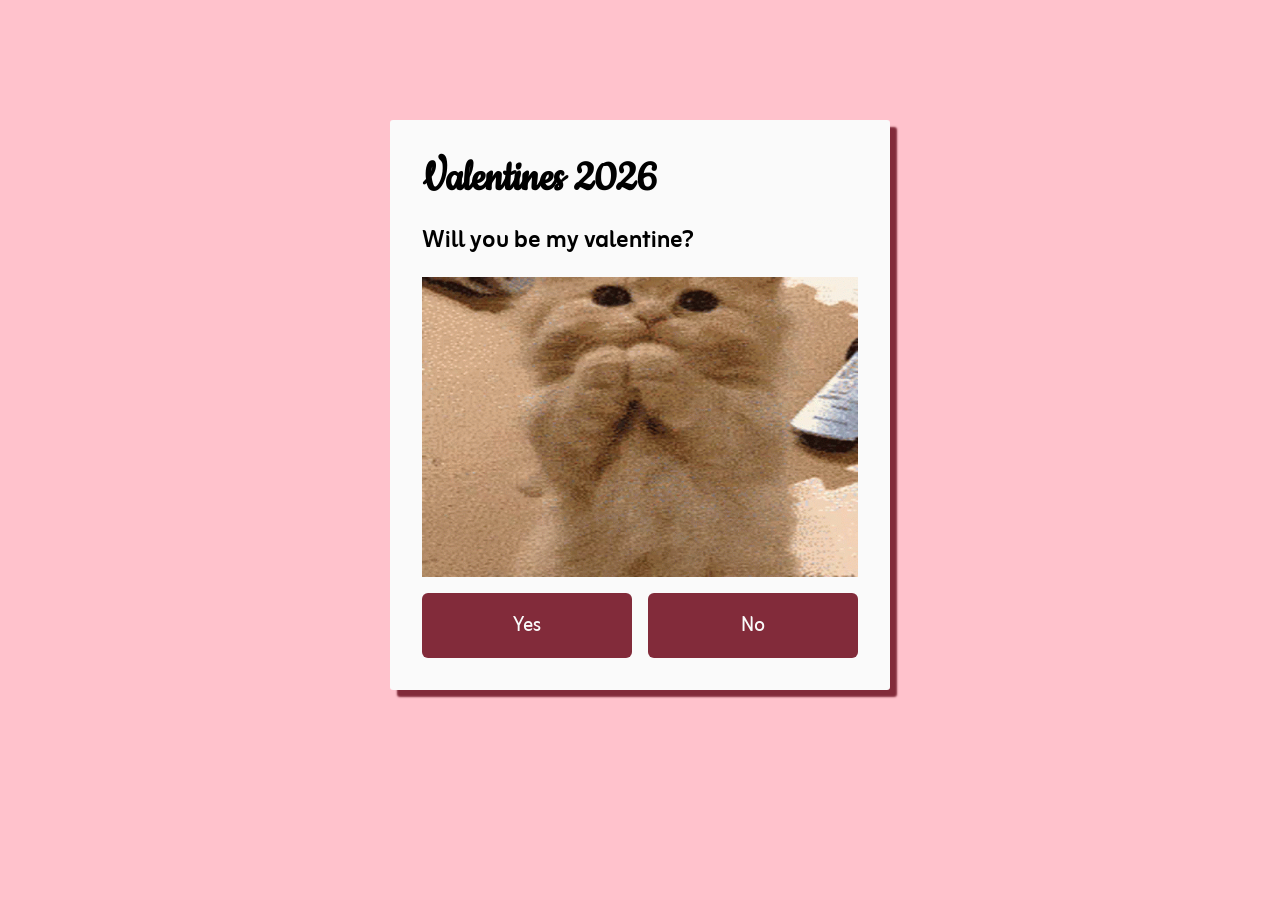
==== index.html @ 29424c4e "Add files via upload" ====
<!DOCTYPE html>
<html lang="en">
<head>
    <meta charset="UTF-8">
    <meta name="viewport" content="width=device-width, initial-scale=1.0">
    <link rel="stylesheet" href="style.css">
    <script src="main.js" defer></script>
    <title>Valentines 2026</title>
</head>
<body>
    <div class="container">
        <h1>Valentines 2026</h1>
        <div class="valentine">
            <h2>Will you be my valentine?</h2>

            <img src="gif/please-kitty.gif" alt="Kitten begging" width="100%" height="300px">

            <div class="buttons">
                <a href="yay.html">Yes</a>
                <a id="no">No</a>
            </div>
        </div>
    </div>
</body>
</html>
---- style.css ----
@import url('https://fonts.googleapis.com/css2?family=Cookie&family=Zain:ital,wght@0,200;0,300;0,400;0,700;0,800;0,900;1,300;1,400&display=swap');

:root {
    --neutral-900: hsl(0, 0%, 98%);
    --valentine-primary-400: hsl(350, 100%, 88%);
    --valentine-primary-300: hsl(350, 50%, 58%);
    --valentine-primary-200: hsl(350, 50%, 34%);

    --ff-primary: "Zain", "sans-serif";
    --ff-accent: "Cookie", "serif";

    --tran01: all 0.1s ease;
    --tran02: all 0.2s ease;
    --tran03: all 0.3s ease;
}

* {
    padding: 0;
    margin: 0;
    box-sizing: border-box;
}

body {
    display: grid;
    place-content: center;
    background: var(--valentine-primary-400);
    height: 90vh;
    font-size: 1rem;
    font-family: var(--ff-primary);
}

h1 {
    font-family: var(--ff-accent);
    font-size: 3rem;
}

.container {
    display: grid;
    background: var(--neutral-900);
    padding: 2rem;
    border-radius: 3px;
    box-shadow: 7px 7px 2px 0px var(--valentine-primary-200);
    width: 500px;
}

.container, .valentine {
    gap: 1rem;
}

.buttons.disable #no {
    display: none;
}

.buttons.disable {
    grid-template-columns: 1fr;
}

.buttons a {
    background-color: var(--valentine-primary-200);
    cursor: pointer;
    text-align: center;
    padding: 1rem;
    border-radius: 6px;
    font-size: 1.25rem;
    text-decoration: none;
    color: var(--neutral-900);
}

.buttons a:hover {
    background-color: var(--valentine-primary-300);
}

.buttons {
    display: grid;
    grid-template-columns: repeat(2, 1fr);
    gap: 1rem;
}

.valentine {
    display: grid;
    gap: 1rem;
}
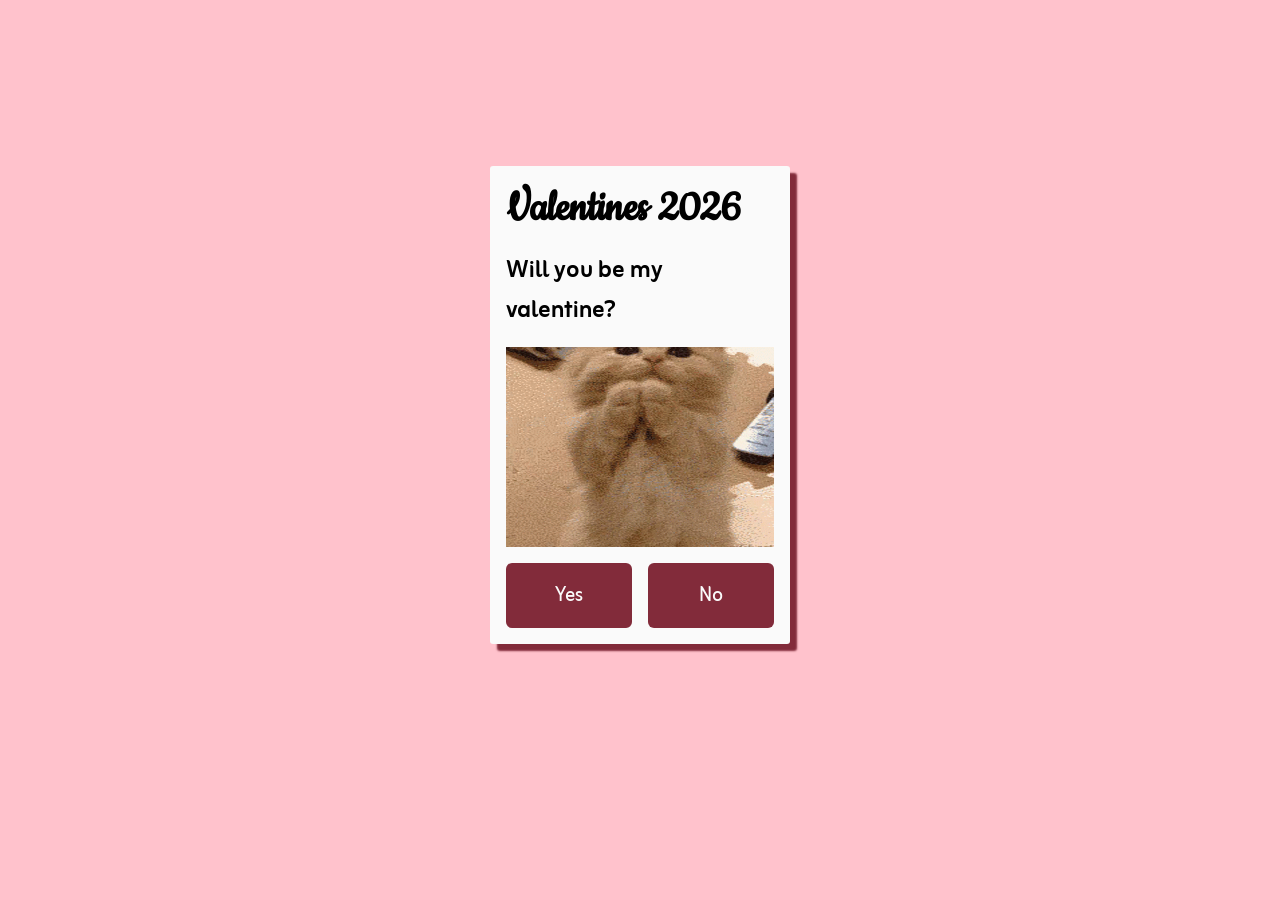
==== commit 900cb697: "Update index.html" ====
--- a/index.html
+++ b/index.html
@@ -13,7 +13,7 @@
         <div class="valentine">
             <h2>Will you be my valentine?</h2>
 
-            <img src="gif/please-kitty.gif" alt="Kitten begging" width="100%" height="300px">
+            <img src="gif/please-kitty.gif" alt="Kitten begging" width="100%" height="200px">
 
             <div class="buttons">
                 <a href="yay.html">Yes</a>
@@ -22,4 +22,5 @@
         </div>
     </div>
 </body>
-</html>+
+</html>
--- a/style.css
+++ b/style.css
@@ -37,10 +37,10 @@
 .container {
     display: grid;
     background: var(--neutral-900);
-    padding: 2rem;
+    padding: 1rem;
     border-radius: 3px;
     box-shadow: 7px 7px 2px 0px var(--valentine-primary-200);
-    width: 500px;
+    width: 300px;
 }
 
 .container, .valentine {
@@ -79,4 +79,9 @@
 .valentine {
     display: grid;
     gap: 1rem;
-}+
+}
+
+
+
+
